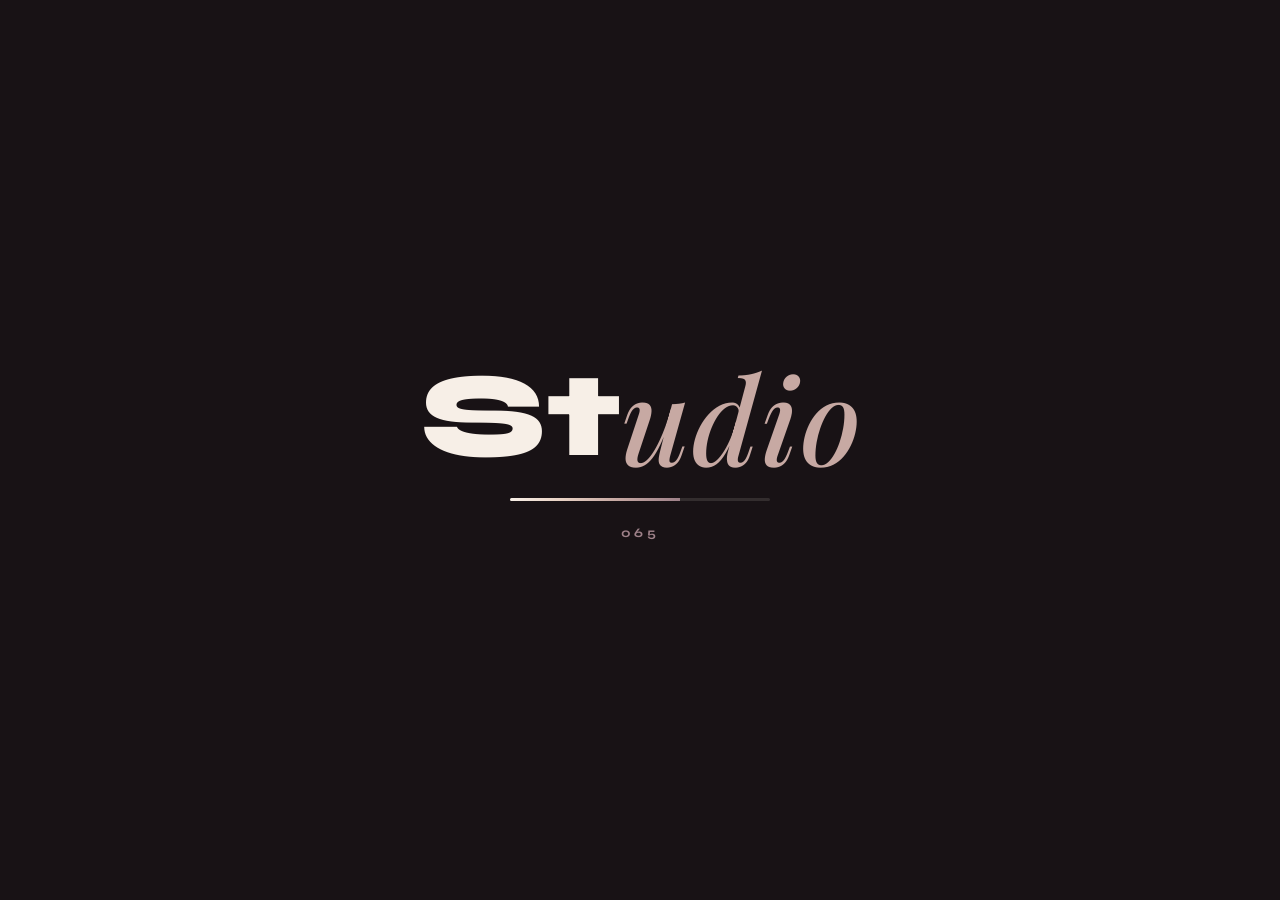
==== studio.html @ 47aa8e22 "Initial deploy via Zip2Git (19 files)" ====
<!doctype html>
<html lang="en">
<head>
<meta charset="utf-8">
<meta name="viewport" content="width=device-width, initial-scale=1, viewport-fit=cover">
<title>Studio — QR Generator</title>
<meta name="description" content="Design your QR code with full control: shapes, 60 colour combos, backgrounds, logos and labels. Export PNG or JPG up to 4K.">
<meta name="theme-color" content="#1F181C">
<link rel="icon" href="assets/favicon.svg" type="image/svg+xml">
<link rel="preconnect" href="https://fonts.googleapis.com">
<link rel="preconnect" href="https://fonts.gstatic.com" crossorigin>
<link href="https://fonts.googleapis.com/css2?family=Inter:wght@400;500;600;700&family=Playfair+Display:ital,wght@1,500;1,600&family=Syne:wght@700;800&display=swap" rel="stylesheet">
<link rel="stylesheet" href="css/style.css">
<link rel="stylesheet" href="css/studio.css">
<script>try{var s=sessionStorage;if(s.getItem('qro-t'))document.documentElement.classList.add('px-in');else if(s.getItem('qro-seen'))document.documentElement.classList.add('skip-loader');}catch(e){}</script>
</head>
<body data-page="studio">

<div class="loader" id="loader" aria-hidden="true"><div class="loader-in">
  <div class="loader-logo"><span style="--i:0">S</span><span style="--i:1">t</span><span class="serif" style="--i:2">u</span><span class="serif" style="--i:3">d</span><span class="serif" style="--i:4">i</span><span class="serif" style="--i:5">o</span></div>
  <div class="loader-bar"><i id="loader-bar"></i></div>
  <div class="loader-count" id="loader-count">000</div>
</div></div>

<div class="app">
  <!-- ================= top bar ================= -->
  <header class="topbar">
    <a class="brand" href="index.html" aria-label="Back to home">
      <span class="brand-mark" id="brandMark"></span><span class="brand-t">QR <span class="serif" style="font-weight:500;color:var(--dusty)">studio</span></span>
    </a>
    <div class="top-mid">
      <button class="ico-btn" id="btnUndo" aria-label="Undo" title="Undo (Ctrl+Z)" disabled><svg viewBox="0 0 24 24" fill="none" stroke="currentColor" stroke-width="2.2" stroke-linecap="round" stroke-linejoin="round"><path d="M9 14L4 9l5-5"/><path d="M4 9h10a6 6 0 0 1 0 12h-3"/></svg></button>
      <button class="ico-btn" id="btnRedo" aria-label="Redo" title="Redo (Ctrl+Y)" disabled><svg viewBox="0 0 24 24" fill="none" stroke="currentColor" stroke-width="2.2" stroke-linecap="round" stroke-linejoin="round"><path d="M15 14l5-5-5-5"/><path d="M20 9H10a6 6 0 0 0 0 12h3"/></svg></button>
    </div>
    <div class="top-actions">
      <a class="btn btn-ghost btn-sm hide-s" href="templates.html">Templates</a>
      <button class="btn btn-ghost btn-sm hide-s" id="btnRandom" title="Random style"><svg viewBox="0 0 24 24" fill="none" stroke="currentColor" stroke-width="2.2" stroke-linecap="round" stroke-linejoin="round"><path d="M12 3l1.8 4.7L18.5 9.5l-4.7 1.8L12 16l-1.8-4.7L5.5 9.5l4.7-1.8z"/><path d="M19 15l.8 2.2L22 18l-2.2.8L19 21l-.8-2.2L16 18l2.2-.8z"/></svg>Surprise me</button>
      <button class="btn btn-ghost btn-sm" id="btnReset">Reset</button>
      <button class="btn btn-primary btn-sm" id="btnDownload"><svg viewBox="0 0 24 24" fill="none" stroke="currentColor" stroke-width="2.4" stroke-linecap="round" stroke-linejoin="round"><path d="M12 4v11M7 11l5 5 5-5M5 20h14"/></svg>Download</button>
    </div>
  </header>

  <div class="workspace">
    <!-- ================= tool rail ================= -->
    <nav class="rail" id="rail" role="tablist" aria-label="Design tools"></nav>

    <!-- ================= panels ================= -->
    <aside class="panel" id="panel">

      <!-- CONTENT -->
      <section class="pane" data-pane="content" role="tabpanel">
        <h2 class="pane-title">Content <small>What should the QR open?</small></h2>
        <div class="chips" id="typeChips"></div>
        <div class="fields" id="fields"></div>
        <div class="enc" id="encoded" aria-live="polite"></div>
        <div class="group">
          <div class="g-title">Error correction <i class="tip" data-tip="Higher = scans even when damaged or covered by a logo. Logo forces High.">?</i></div>
          <div class="seg" id="eccSeg">
            <button data-set="ecc" data-val="L">Low<span>7%</span></button>
            <button data-set="ecc" data-val="M">Medium<span>15%</span></button>
            <button data-set="ecc" data-val="Q">Quartile<span>25%</span></button>
            <button data-set="ecc" data-val="H">High<span>30%</span></button>
          </div>
        </div>
      </section>

      <!-- SHAPES -->
      <section class="pane" data-pane="shapes" role="tabpanel" hidden>
        <h2 class="pane-title">Shapes <small>Body and corner eyes</small></h2>
        <div class="group"><div class="g-title">Body pattern</div><div class="grid-shapes" id="gBody"></div></div>
        <div class="group"><div class="g-title">Eye frame</div><div class="grid-shapes" id="gFrame"></div></div>
        <div class="group"><div class="g-title">Eye centre</div><div class="grid-shapes" id="gBall"></div></div>
        <p class="note">Heart, sparkle and circle/leaf eyes are the most decorative — always test-scan with your phone before printing.</p>
      </section>

      <!-- COLORS -->
      <section class="pane" data-pane="colors" role="tabpanel" hidden>
        <h2 class="pane-title">Colours <small>Foreground &amp; background</small></h2>
        <div class="group">
          <div class="g-title">Colour style</div>
          <div class="seg">
            <button data-set="fg.type" data-val="solid">Solid</button>
            <button data-set="fg.type" data-val="linear">Linear</button>
            <button data-set="fg.type" data-val="radial">Radial</button>
          </div>
        </div>
        <div class="row2">
          <div class="field"><label>Foreground</label><label class="color"><input type="color" data-bind="fg.c1" aria-label="Foreground colour"><span data-hex="fg.c1"></span></label></div>
          <div class="field" data-when="fg.type!=solid"><label>Gradient end</label><label class="color"><input type="color" data-bind="fg.c2" aria-label="Gradient end colour"><span data-hex="fg.c2"></span></label></div>
          <div class="field"><label>Background</label><label class="color"><input type="color" data-bind="bg" aria-label="Background colour"><span data-hex="bg"></span></label></div>
        </div>
        <div class="field" data-when="fg.type=linear"><label>Gradient angle <output data-out="fg.angle" data-fmt="deg"></output></label><input class="range" type="range" min="0" max="360" step="5" data-bind="fg.angle"></div>

        <div class="group">
          <div class="g-title">Eye colours <i class="tip" data-tip="Give the three corner eyes their own colour — optional.">?</i></div>
          <div class="row2">
            <div class="field"><label>Eye frame</label><label class="color"><input type="color" data-bind="eyeFrameColor" aria-label="Eye frame colour"><span data-hex="eyeFrameColor" data-empty="Same as QR"></span></label></div>
            <div class="field"><label>Eye centre</label><label class="color"><input type="color" data-bind="eyeBallColor" aria-label="Eye centre colour"><span data-hex="eyeBallColor" data-empty="Same as QR"></span></label></div>
          </div>
          <button class="link-btn" id="btnEyeReset">Reset eye colours</button>
        </div>

        <div class="contrast" id="contrast" role="status"></div>

        <div class="group">
          <div class="g-title">60 colour combos <small id="palCount"></small></div>
          <div class="pal-grid" id="palGrid"></div>
        </div>
      </section>

      <!-- BACKGROUND -->
      <section class="pane" data-pane="background" role="tabpanel" hidden>
        <h2 class="pane-title">Background <small>Layout, colour &amp; image</small></h2>
        <div class="group">
          <div class="g-title">Layout</div>
          <div class="layouts">
            <button data-set="bgMode" data-val="small"><i class="lo lo-small"><u></u></i>Small</button>
            <button data-set="bgMode" data-val="center"><i class="lo lo-center"><u></u></i>Centre</button>
            <button data-set="bgMode" data-val="full"><i class="lo lo-full"><u></u></i>Full</button>
            <button data-set="bgMode" data-val="none"><i class="lo lo-none"><u></u></i>Clear</button>
          </div>
          <p class="note" id="bgNote"></p>
        </div>
        <div class="row2">
          <div class="field" data-when="bgMode!=none"><label>QR card colour</label><label class="color"><input type="color" data-bind="bg" aria-label="Card colour"><span data-hex="bg"></span></label></div>
          <div class="field" data-when="bgMode=center|bgMode=small"><label>Outer colour</label><label class="color"><input type="color" data-bind="outer" aria-label="Outer colour"><span data-hex="outer"></span></label></div>
        </div>
        <div class="group" data-when="bgMode!=none">
          <div class="g-title">Background image</div>
          <div class="upload" id="bgUpload">
            <div class="thumb" id="bgThumb"></div>
            <div class="up-actions"><button class="btn btn-ghost btn-sm" id="btnBgPick">Upload from gallery</button><button class="link-btn" id="btnBgClear" hidden>Remove</button></div>
          </div>
          <input type="file" id="fileBg" accept="image/*" hidden>
        </div>
        <div class="field"><label>Quiet zone <output data-out="margin" data-fmt="mod"></output></label><input class="range" type="range" min="0" max="8" step="1" data-bind="margin"></div>
      </section>

      <!-- LOGO -->
      <section class="pane" data-pane="logo" role="tabpanel" hidden>
        <h2 class="pane-title">Logo &amp; icon <small>Put your brand in the centre</small></h2>
        <div class="group">
          <div class="g-title">Icons</div>
          <div class="icon-grid" id="iconGrid"></div>
        </div>
        <div class="group">
          <div class="g-title">Your own logo</div>
          <div class="upload">
            <div class="thumb" id="logoThumb"></div>
            <div class="up-actions"><button class="btn btn-ghost btn-sm" id="btnLogoPick">Upload from gallery</button><button class="link-btn" id="btnLogoClear" hidden>Remove logo</button></div>
          </div>
          <input type="file" id="fileLogo" accept="image/*" hidden>
        </div>
        <div class="field" data-when="hasLogo"><label>Logo size <output data-out="logoSize" data-fmt="pct"></output></label><input class="range" type="range" min="10" max="30" step="1" data-bind="logoSize" data-scale="100"></div>
        <div class="group" data-when="logoKind=upload">
          <div class="g-title">Logo badge</div>
          <div class="seg">
            <button data-set="logoShape" data-val="circle">Circle</button>
            <button data-set="logoShape" data-val="rounded">Rounded</button>
            <button data-set="logoShape" data-val="square">Square</button>
            <button data-set="logoShape" data-val="none">None</button>
          </div>
          <div class="field" data-when="logoShape!=none" style="margin-top:14px"><label>Badge colour</label><label class="color"><input type="color" data-bind="logoColor" aria-label="Badge colour"><span data-hex="logoColor"></span></label></div>
        </div>
        <p class="note" data-when="hasLogo">Error correction switches to <b>High</b> automatically so your QR still scans.</p>
      </section>

      <!-- FRAME -->
      <section class="pane" data-pane="frame" role="tabpanel" hidden>
        <h2 class="pane-title">Label <small>Call-to-action bar</small></h2>
        <div class="switch-row"><span>Show label bar</span><button class="switch" role="switch" data-toggle="frameOn" aria-label="Show label bar"><i></i></button></div>
        <div data-when="frameOn">
          <div class="field"><label for="frameText">Text</label><input id="frameText" class="input" type="text" maxlength="28" data-bind="frameText" placeholder="SCAN ME"></div>
          <div class="chips small" id="frameChips"></div>
          <div class="row2">
            <div class="field"><label>Bar colour</label><label class="color"><input type="color" data-bind="frameColor" aria-label="Bar colour"><span data-hex="frameColor"></span></label></div>
            <div class="field"><label>Text colour</label><label class="color"><input type="color" data-bind="frameTextColor" aria-label="Text colour"><span data-hex="frameTextColor"></span></label></div>
          </div>
        </div>
      </section>

      <!-- EXPORT -->
      <section class="pane" data-pane="export" role="tabpanel" hidden>
        <h2 class="pane-title">Export <small>Real, sharp, print-ready</small></h2>
        <div class="group">
          <div class="g-title">Format</div>
          <div class="seg">
            <button data-set="exportFmt" data-val="png">PNG<span>transparent ok</span></button>
            <button data-set="exportFmt" data-val="jpg">JPG<span>smaller file</span></button>
          </div>
        </div>
        <div class="group">
          <div class="g-title">Size <small id="sizeInfo"></small></div>
          <div class="seg wrap">
            <button data-set="exportSize" data-val="512" data-num>512</button>
            <button data-set="exportSize" data-val="1024" data-num>1024</button>
            <button data-set="exportSize" data-val="2048" data-num>2048</button>
            <button data-set="exportSize" data-val="3072" data-num>3072</button>
            <button data-set="exportSize" data-val="4096" data-num>4096</button>
          </div>
        </div>
        <div class="field" data-when="exportFmt=jpg"><label>JPG quality <output data-out="quality" data-fmt="pct"></output></label><input class="range" type="range" min="60" max="100" step="1" data-bind="quality" data-scale="100"></div>
        <div class="field"><label for="fname">File name</label><input id="fname" class="input" type="text" maxlength="48" data-bind="filename" placeholder="qr-code"></div>
        <button class="btn btn-primary big" id="btnDownload2"><svg viewBox="0 0 24 24" fill="none" stroke="currentColor" stroke-width="2.4" stroke-linecap="round" stroke-linejoin="round"><path d="M12 4v11M7 11l5 5 5-5M5 20h14"/></svg><span id="dlLabel">Download PNG</span></button>
        <button class="btn btn-ghost big" id="btnCopy" style="margin-top:10px">Copy image</button>
      </section>
    </aside>

    <!-- ================= canvas stage ================= -->
    <main class="stage-wrap" id="stageWrap">
      <div class="stage-area" id="stageArea">
        <div class="checker" id="checker"><canvas id="preview" aria-label="QR code preview" role="img"></canvas></div>
        <div class="sample-badge" id="sampleBadge" hidden>Sample preview — add your content</div>
      </div>
      <div class="statusbar">
        <span class="stat" id="statInfo">—</span>
        <span class="stat badge" id="statScan">—</span>
      </div>
    </main>
  </div>
</div>

<script src="js/qr-core.js"></script>
<script src="js/qr-render.js"></script>
<script src="js/data.js"></script>
<script src="js/qr-kit.js"></script>
<script src="js/ui.js"></script>
<script src="js/studio.js"></script>
</body>
</html>
---- css/style.css ----
/* ==========================================================================
   QR Generator — shared design system
   Palette from reference: #3E3239 · #6B5560 · #9E8189 · #C7A9A3 · #E8D2C4 · #F7EFE7
   ========================================================================== */
:root {
  --ink: #181215;
  --bg: #1F181C;
  --bg-2: #261E23;
  --panel: #2C2328;
  --plum: #3E3239;
  --mauve: #6B5560;
  --rose: #9E8189;
  --dusty: #C7A9A3;
  --sand: #E8D2C4;
  --cream: #F7EFE7;
  --line: rgba(247, 239, 231, .10);
  --line-2: rgba(247, 239, 231, .18);
  --text: #F7EFE7;
  --muted: rgba(247, 239, 231, .62);
  --grad: linear-gradient(120deg, #F7EFE7 0%, #E8D2C4 30%, #C7A9A3 62%, #9E8189 100%);
  --grad-soft: linear-gradient(135deg, rgba(232, 210, 196, .16), rgba(158, 129, 137, .10));
  --ease: cubic-bezier(.22, 1, .36, 1);
  --ease-io: cubic-bezier(.76, 0, .24, 1);
  --radius: 22px;
  --font-display: "Syne", "Plus Jakarta Sans", "Segoe UI", system-ui, sans-serif;
  --font-serif: "Playfair Display", "Georgia", serif;
  --font-body: "Inter", system-ui, -apple-system, "Segoe UI", Roboto, sans-serif;
}

*, *::before, *::after { box-sizing: border-box; }
html { scroll-behavior: smooth; -webkit-text-size-adjust: 100%; }
body {
  margin: 0; background: var(--bg); color: var(--text);
  font-family: var(--font-body); font-size: 16px; line-height: 1.6;
  -webkit-font-smoothing: antialiased; overflow-x: hidden;
}
img, canvas, svg { display: block; max-width: 100%; }
a { color: inherit; text-decoration: none; }
button { font: inherit; color: inherit; cursor: pointer; border: 0; background: none; }
input, select, textarea { font: inherit; color: inherit; }
::selection { background: var(--dusty); color: var(--ink); }
:focus-visible { outline: 2px solid var(--sand); outline-offset: 3px; border-radius: 8px; }
.sr-only { position: absolute; width: 1px; height: 1px; overflow: hidden; clip: rect(0 0 0 0); white-space: nowrap; }

/* scrollbar */
* { scrollbar-width: thin; scrollbar-color: var(--mauve) transparent; }
::-webkit-scrollbar { width: 8px; height: 8px; }
::-webkit-scrollbar-thumb { background: var(--mauve); border-radius: 8px; }

/* ----- ambient background ----- */
.ambient { position: fixed; inset: 0; z-index: -1; overflow: hidden; pointer-events: none; }
.ambient::before, .ambient::after {
  content: ""; position: absolute; width: 60vmax; height: 60vmax; border-radius: 50%;
  filter: blur(90px); opacity: .5;
}
.ambient::before { background: radial-gradient(circle, rgba(158, 129, 137, .55), transparent 65%); top: -22vmax; left: -12vmax; animation: drift 18s ease-in-out infinite alternate; }
.ambient::after { background: radial-gradient(circle, rgba(232, 210, 196, .28), transparent 65%); bottom: -26vmax; right: -14vmax; animation: drift 22s ease-in-out infinite alternate-reverse; }
@keyframes drift { to { transform: translate3d(8vmax, 6vmax, 0) scale(1.15); } }
.grain {
  position: fixed; inset: 0; z-index: 0; pointer-events: none; opacity: .06; mix-blend-mode: overlay;
  background-image: url("data:image/svg+xml;utf8,<svg xmlns='http://www.w3.org/2000/svg' width='160' height='160'><filter id='n'><feTurbulence type='fractalNoise' baseFrequency='.9' numOctaves='2' stitchTiles='stitch'/></filter><rect width='100%' height='100%' filter='url(%23n)'/></svg>");
}
.cursor-glow {
  position: fixed; left: 0; top: 0; width: 420px; height: 420px; margin: -210px 0 0 -210px; z-index: 0; pointer-events: none;
  background: radial-gradient(circle, rgba(232, 210, 196, .13), transparent 62%); transition: opacity .4s; opacity: 0;
  will-change: transform;
}
@media (pointer: coarse) { .cursor-glow { display: none; } }

/* ----- typography ----- */
.display { font-family: var(--font-display); font-weight: 800; letter-spacing: -.035em; line-height: .98; }
.serif { font-family: var(--font-serif); font-style: italic; font-weight: 500; letter-spacing: -.01em; }
.grad-text { background: var(--grad); -webkit-background-clip: text; background-clip: text; color: transparent; }
.eyebrow {
  display: inline-flex; align-items: center; gap: 10px; font-size: 12px; font-weight: 700; letter-spacing: .18em;
  text-transform: uppercase; color: var(--dusty);
}
.eyebrow::before { content: ""; width: 26px; height: 1px; background: var(--dusty); }
.container { width: min(1240px, 100% - 48px); margin-inline: auto; }
.section { padding: clamp(72px, 10vw, 140px) 0; position: relative; z-index: 1; }
.h2 { font-family: var(--font-display); font-weight: 800; font-size: clamp(34px, 5.4vw, 68px); letter-spacing: -.035em; line-height: 1.02; margin: 18px 0 0; }
.lead { color: var(--muted); font-size: clamp(16px, 1.6vw, 19px); max-width: 56ch; }

/* ----- buttons ----- */
.btn {
  --h: 52px; display: inline-flex; align-items: center; justify-content: center; gap: 10px; height: var(--h); padding: 0 26px;
  border-radius: 999px; font-weight: 700; font-size: 15px; letter-spacing: .01em; position: relative; overflow: hidden; isolation: isolate;
  transition: transform .4s var(--ease), box-shadow .4s var(--ease), background .3s, color .3s; white-space: nowrap;
}
.btn svg { width: 18px; height: 18px; flex: none; transition: transform .4s var(--ease); }
.btn:hover svg.arrow { transform: translateX(4px); }
.btn-primary { background: var(--cream); color: var(--plum); box-shadow: 0 10px 30px -10px rgba(232, 210, 196, .55); }
.btn-primary::before {
  content: ""; position: absolute; inset: 0; z-index: -1; background: var(--grad); background-size: 200% 100%;
  opacity: 0; transition: opacity .35s; animation: sheen 4s linear infinite;
}
.btn-primary:hover::before { opacity: 1; }
.btn-primary:hover { transform: translateY(-2px); box-shadow: 0 16px 40px -10px rgba(232, 210, 196, .7); }
.btn-primary:active { transform: translateY(0) scale(.98); }
@keyframes sheen { to { background-position: -200% 0; } }
.btn-ghost { background: rgba(247, 239, 231, .06); border: 1px solid var(--line-2); backdrop-filter: blur(10px); }
.btn-ghost:hover { background: rgba(247, 239, 231, .12); transform: translateY(-2px); }
.btn-sm { --h: 42px; padding: 0 18px; font-size: 14px; }
.btn[disabled] { opacity: .5; pointer-events: none; }

/* ----- nav ----- */
.nav { position: fixed; top: 0; left: 0; right: 0; z-index: 60; padding: 14px 0; transition: transform .5s var(--ease), background .4s, backdrop-filter .4s; }
.nav.scrolled { background: rgba(31, 24, 28, .72); backdrop-filter: blur(18px) saturate(1.4); -webkit-backdrop-filter: blur(18px) saturate(1.4); border-bottom: 1px solid var(--line); }
.nav.hide { transform: translateY(-100%); }
.nav-in { display: flex; align-items: center; justify-content: space-between; gap: 20px; }
.brand { display: inline-flex; align-items: center; gap: 12px; font-family: var(--font-display); font-weight: 800; font-size: 20px; letter-spacing: -.02em; }
.brand-mark {
  width: 38px; height: 38px; border-radius: 12px; background: var(--grad); display: grid; place-items: center; color: var(--plum);
  box-shadow: 0 8px 24px -8px rgba(232, 210, 196, .6); transition: transform .6s var(--ease);
}
.brand:hover .brand-mark { transform: rotate(-12deg) scale(1.08); }
.brand-mark svg { width: 22px; height: 22px; }
.nav-links { display: flex; align-items: center; gap: 4px; padding: 5px; border-radius: 999px; background: rgba(247, 239, 231, .06); border: 1px solid var(--line); }
.nav-links a { padding: 9px 18px; border-radius: 999px; font-size: 14px; font-weight: 600; color: var(--muted); transition: color .3s, background .3s; }
.nav-links a:hover { color: var(--text); }
.nav-links a[aria-current="page"] { background: var(--cream); color: var(--plum); }
.nav-cta { display: flex; align-items: center; gap: 10px; }
.burger { display: none; width: 44px; height: 44px; border-radius: 50%; background: rgba(247, 239, 231, .08); border: 1px solid var(--line-2); place-items: center; }
.burger span, .burger span::before { display: block; width: 18px; height: 2px; background: var(--cream); border-radius: 2px; position: relative; transition: transform .4s var(--ease); }
.burger span::before { content: ""; position: absolute; top: 6px; }
.burger[aria-expanded="true"] span { transform: translateY(3px) rotate(45deg); }
.burger[aria-expanded="true"] span::before { transform: translateY(-6px) rotate(-90deg); top: 6px; }
.mobile-menu {
  position: fixed; inset: 0; z-index: 55; background: rgba(24, 18, 21, .96); backdrop-filter: blur(20px); display: flex; flex-direction: column;
  justify-content: center; gap: 6px; padding: 100px 28px 40px; clip-path: circle(0 at calc(100% - 46px) 40px); transition: clip-path .7s var(--ease-io);
  pointer-events: none;
}
.mobile-menu.open { clip-path: circle(150% at calc(100% - 46px) 40px); pointer-events: auto; }
.mobile-menu a { font-family: var(--font-display); font-weight: 800; font-size: clamp(38px, 11vw, 64px); letter-spacing: -.03em; line-height: 1.15; opacity: 0; transform: translateY(24px); transition: opacity .5s, transform .6s var(--ease); }
.mobile-menu.open a { opacity: 1; transform: none; }
.mobile-menu.open a:nth-child(2) { transition-delay: .08s; } .mobile-menu.open a:nth-child(3) { transition-delay: .16s; } .mobile-menu.open a:nth-child(4) { transition-delay: .24s; }
.mobile-menu a[aria-current="page"] { color: var(--dusty); font-family: var(--font-serif); font-style: italic; font-weight: 500; }
@media (max-width: 880px) {
  .nav-links, .nav-cta .btn { display: none; }
  .burger { display: grid; }
}

/* ----- scroll reveal ----- */
[data-reveal] { opacity: 0; transform: translateY(36px); transition: opacity 1s var(--ease), transform 1.1s var(--ease); transition-delay: var(--d, 0s); }
[data-reveal].in { opacity: 1; transform: none; }
[data-reveal="left"] { transform: translateX(-40px); }
[data-reveal="scale"] { transform: scale(.92); }
.split .w { display: inline-block; overflow: hidden; vertical-align: top; padding: .08em .02em .12em; margin: -.08em -.02em -.12em; }
.split .w > span { display: inline-block; transform: translateY(115%) rotate(4deg); transition: transform 1.1s var(--ease); transition-delay: calc(var(--i) * 55ms + var(--base, 0ms)); }
.split.in .w > span { transform: none; }

/* ----- marquee ----- */
.marquee { overflow: hidden; border-block: 1px solid var(--line); background: rgba(247, 239, 231, .03); padding: 22px 0; position: relative; z-index: 1; }
.marquee-track { display: flex; width: max-content; animation: marq 38s linear infinite; }
.marquee:hover .marquee-track { animation-play-state: paused; }
.marquee-track span { font-family: var(--font-display); font-weight: 800; font-size: clamp(22px, 3.2vw, 40px); letter-spacing: -.02em; padding: 0 28px; white-space: nowrap; display: inline-flex; align-items: center; gap: 56px; text-transform: uppercase; }
.marquee-track span i { font-style: normal; color: var(--dusty); font-size: .6em; }
.marquee-track span.o { color: transparent; -webkit-text-stroke: 1.2px var(--rose); }
@keyframes marq { to { transform: translateX(-50%); } }

/* ----- loader + pixel transition ----- */
.loader {
  position: fixed; inset: 0; z-index: 9999; background: var(--ink); display: grid; place-items: center; overflow: hidden;
}
.loader-in { display: flex; flex-direction: column; align-items: center; gap: 22px; }
.loader-logo { display: flex; gap: 4px; font-family: var(--font-display); font-weight: 800; font-size: clamp(54px, 12vw, 120px); letter-spacing: -.04em; line-height: 1; }
.loader-logo span { display: inline-block; opacity: 0; transform: translateY(60%) scale(.8); animation: lg .9s var(--ease) forwards; animation-delay: calc(var(--i) * 70ms + .1s); }
.loader-logo .serif { color: var(--dusty); }
@keyframes lg { to { opacity: 1; transform: none; } }
.loader-bar { width: min(260px, 60vw); height: 3px; background: rgba(247, 239, 231, .12); border-radius: 3px; overflow: hidden; }
.loader-bar i { display: block; height: 100%; width: 0; background: var(--grad); transition: width .2s linear; }
.loader-count { font-family: var(--font-display); font-weight: 700; font-size: 13px; letter-spacing: .24em; color: var(--rose); }
.loader.done .loader-in { opacity: 0; transform: scale(.96); transition: .5s var(--ease); }
.loader.done { background: transparent; pointer-events: none; }

#px { position: fixed; inset: 0; z-index: 9998; display: grid; pointer-events: none; }
#px.on { pointer-events: all; }
#px i { background: var(--c, var(--plum)); transform: scale(0); transition: transform .45s var(--ease-io); transition-delay: var(--dl, 0ms); }
#px.cover i { transform: scale(1.02); }
#px.nt i { transition: none; }
.skip-loader .loader, .px-in .loader { display: none; }
html.px-in::before { content: ""; position: fixed; inset: 0; z-index: 9997; background: var(--plum); }
html.px-in body { overflow: hidden; }

/* ----- footer ----- */
.footer { border-top: 1px solid var(--line); padding: 64px 0 34px; position: relative; z-index: 1; background: linear-gradient(to bottom, transparent, rgba(0, 0, 0, .25)); }
.footer-grid { display: grid; grid-template-columns: 1.4fr 1fr 1fr; gap: 40px; }
.footer h4 { margin: 0 0 14px; font-size: 12px; letter-spacing: .18em; text-transform: uppercase; color: var(--rose); }
.footer ul { list-style: none; margin: 0; padding: 0; display: grid; gap: 8px; }
.footer ul a { color: var(--muted); transition: color .3s, padding .3s; }
.footer ul a:hover { color: var(--cream); padding-left: 6px; }
.footer-big { font-family: var(--font-display); font-weight: 800; font-size: clamp(54px, 15vw, 210px); letter-spacing: -.05em; line-height: .85; margin: 60px 0 10px; color: transparent; -webkit-text-stroke: 1px rgba(199, 169, 163, .35); text-align: center; user-select: none; }
.footer-bot { display: flex; justify-content: space-between; flex-wrap: wrap; gap: 12px; color: var(--muted); font-size: 13px; border-top: 1px solid var(--line); padding-top: 22px; }
@media (max-width: 760px) { .footer-grid { grid-template-columns: 1fr 1fr; } .footer-grid > :first-child { grid-column: 1 / -1; } }

/* ----- toast ----- */
.toast {
  position: fixed; left: 50%; bottom: 28px; z-index: 9000; transform: translate(-50%, 30px); opacity: 0; pointer-events: none;
  background: var(--cream); color: var(--plum); font-weight: 700; font-size: 14px; padding: 12px 22px; border-radius: 999px;
  box-shadow: 0 20px 50px -12px rgba(0, 0, 0, .6); transition: .5s var(--ease); max-width: calc(100% - 32px); text-align: center;
}
.toast.show { transform: translate(-50%, 0); opacity: 1; }

@media (prefers-reduced-motion: reduce) {
  *, *::before, *::after { animation-duration: .001ms !important; animation-iteration-count: 1 !important; transition-duration: .001ms !important; scroll-behavior: auto !important; }
  [data-reveal], .split .w > span { opacity: 1; transform: none; }
}
---- css/studio.css ----
/* ===== Studio ===== */
html, body { height: 100%; }
body { overflow: hidden; }
.app { height: 100dvh; display: flex; flex-direction: column; position: relative; z-index: 1; }

/* top bar */
.topbar { height: 66px; flex: none; display: flex; align-items: center; justify-content: space-between; gap: 14px; padding: 0 18px; border-bottom: 1px solid var(--line); background: rgba(31, 24, 28, .8); backdrop-filter: blur(16px); -webkit-backdrop-filter: blur(16px); z-index: 5; }
.topbar .brand-mark { width: 36px; height: 36px; }
.brand-t { font-size: 18px; }
.top-mid { display: flex; gap: 6px; }
.top-actions { display: flex; gap: 8px; align-items: center; }
.top-actions .btn svg { width: 16px; height: 16px; }
.ico-btn { width: 40px; height: 40px; border-radius: 12px; display: grid; place-items: center; color: var(--cream); transition: background .25s, opacity .25s, transform .3s var(--ease); }
.ico-btn svg { width: 20px; height: 20px; }
.ico-btn:hover:not(:disabled) { background: rgba(247, 239, 231, .1); transform: translateY(-1px); }
.ico-btn:disabled { opacity: .3; cursor: default; }

/* workspace layout */
.workspace { flex: 1; min-height: 0; display: grid; grid-template-columns: 82px 392px 1fr; grid-template-areas: "rail panel stage"; }
.rail { grid-area: rail; display: flex; flex-direction: column; gap: 6px; padding: 14px 10px; border-right: 1px solid var(--line); overflow-y: auto; background: rgba(0, 0, 0, .12); }
.rail button { display: flex; flex-direction: column; align-items: center; gap: 6px; padding: 11px 4px 9px; border-radius: 16px; font-size: 11px; font-weight: 700; color: var(--muted); letter-spacing: .02em; transition: background .3s, color .3s, transform .35s var(--ease); position: relative; }
.rail button svg { width: 22px; height: 22px; }
.rail button:hover { color: var(--cream); background: rgba(247, 239, 231, .06); }
.rail button[aria-selected="true"] { background: var(--cream); color: var(--plum); box-shadow: 0 10px 24px -12px rgba(232, 210, 196, .7); }
.panel { grid-area: panel; overflow-y: auto; overscroll-behavior: contain; border-right: 1px solid var(--line); background: var(--bg-2); padding: 22px 22px 60px; }
.pane { animation: paneIn .5s var(--ease); }
.pane[hidden] { display: none; }
@keyframes paneIn { from { opacity: 0; transform: translateX(-14px); } }
.pane-title { margin: 0 0 20px; font-family: var(--font-display); font-weight: 800; font-size: 26px; letter-spacing: -.03em; line-height: 1.1; }
.pane-title small { display: block; margin-top: 6px; font-family: var(--font-body); font-weight: 500; font-size: 13px; letter-spacing: 0; color: var(--muted); }

/* controls */
.group { margin: 0 0 22px; }
.g-title { display: flex; align-items: center; gap: 8px; margin-bottom: 10px; font-size: 12px; font-weight: 700; letter-spacing: .12em; text-transform: uppercase; color: var(--rose); }
.g-title small { margin-left: auto; text-transform: none; letter-spacing: 0; font-weight: 500; color: var(--muted); }
.field { margin-bottom: 16px; }
.field > label { display: flex; justify-content: space-between; margin-bottom: 8px; font-size: 13px; font-weight: 600; color: var(--sand); }
.field output { color: var(--muted); font-weight: 500; font-variant-numeric: tabular-nums; }
.row2 { display: grid; grid-template-columns: 1fr 1fr; gap: 12px; }
.row2 .field { margin-bottom: 14px; }
.input { width: 100%; height: 48px; padding: 0 16px; border-radius: 14px; background: rgba(247, 239, 231, .06); border: 1px solid var(--line-2); outline: 0; font-size: 15px; transition: border-color .25s, background .25s, box-shadow .25s; }
textarea.input { height: 120px; padding: 14px 16px; resize: vertical; line-height: 1.5; }
select.input { appearance: none; background-image: url("data:image/svg+xml;utf8,<svg xmlns='http://www.w3.org/2000/svg' width='14' height='14' viewBox='0 0 24 24' fill='none' stroke='%23C7A9A3' stroke-width='3' stroke-linecap='round' stroke-linejoin='round'><path d='M6 9l6 6 6-6'/></svg>"); background-repeat: no-repeat; background-position: right 16px center; }
select.input option { background: var(--panel); }
.input:focus { border-color: var(--dusty); background: rgba(247, 239, 231, .09); box-shadow: 0 0 0 4px rgba(199, 169, 163, .14); }
.input::placeholder { color: rgba(247, 239, 231, .34); }
.color { display: flex; align-items: center; gap: 10px; height: 48px; padding: 0 12px 0 8px; border-radius: 14px; background: rgba(247, 239, 231, .06); border: 1px solid var(--line-2); cursor: pointer; transition: border-color .25s, background .25s; }
.color:hover { border-color: var(--dusty); }
.color input { appearance: none; -webkit-appearance: none; width: 32px; height: 32px; border: 0; padding: 0; border-radius: 50%; cursor: pointer; background: none; flex: none; box-shadow: 0 0 0 2px rgba(247, 239, 231, .55); overflow: hidden; }
.color input::-webkit-color-swatch-wrapper { padding: 0; } .color input::-webkit-color-swatch { border: 0; border-radius: 50%; } .color input::-moz-color-swatch { border: 0; border-radius: 50%; }
.color span { font-size: 13px; font-weight: 600; font-family: ui-monospace, SFMono-Regular, Menlo, monospace; color: var(--muted); text-transform: uppercase; overflow: hidden; text-overflow: ellipsis; white-space: nowrap; }
.range { -webkit-appearance: none; appearance: none; width: 100%; height: 28px; background: transparent; cursor: pointer; --p: 50%; }
.range::-webkit-slider-runnable-track { height: 6px; border-radius: 6px; background: linear-gradient(90deg, var(--dusty) var(--p), rgba(247, 239, 231, .14) var(--p)); }
.range::-moz-range-track { height: 6px; border-radius: 6px; background: rgba(247, 239, 231, .14); }
.range::-moz-range-progress { height: 6px; border-radius: 6px; background: var(--dusty); }
.range::-webkit-slider-thumb { -webkit-appearance: none; width: 22px; height: 22px; border-radius: 50%; background: var(--cream); margin-top: -8px; box-shadow: 0 4px 12px rgba(0, 0, 0, .5); transition: transform .25s var(--ease); }
.range::-moz-range-thumb { width: 22px; height: 22px; border: 0; border-radius: 50%; background: var(--cream); box-shadow: 0 4px 12px rgba(0, 0, 0, .5); }
.range:active::-webkit-slider-thumb { transform: scale(1.2); }

.seg { display: grid; grid-auto-flow: column; grid-auto-columns: 1fr; gap: 4px; padding: 4px; border-radius: 16px; background: rgba(0, 0, 0, .25); border: 1px solid var(--line); }
.seg.wrap { grid-auto-flow: row; grid-template-columns: repeat(5, 1fr); }
.seg button { padding: 10px 6px; border-radius: 12px; font-size: 13px; font-weight: 700; color: var(--muted); display: grid; gap: 1px; justify-items: center; line-height: 1.2; transition: background .3s, color .3s; }
.seg button span { font-size: 10px; font-weight: 500; opacity: .75; }
.seg button:hover { color: var(--cream); }
.seg button.on { background: var(--cream); color: var(--plum); }

.chips { display: flex; flex-wrap: wrap; gap: 8px; margin-bottom: 18px; }
.chips button { padding: 9px 14px; border-radius: 999px; font-size: 13px; font-weight: 600; border: 1px solid var(--line-2); color: var(--muted); background: rgba(247, 239, 231, .04); transition: all .3s var(--ease); }
.chips button:hover { color: var(--cream); border-color: var(--dusty); transform: translateY(-1px); }
.chips button.on { background: var(--cream); color: var(--plum); border-color: var(--cream); }
.chips.small button { padding: 6px 11px; font-size: 12px; }
.enc { font-family: ui-monospace, SFMono-Regular, Menlo, monospace; font-size: 11.5px; color: var(--muted); background: rgba(0, 0, 0, .25); border: 1px dashed var(--line-2); border-radius: 12px; padding: 10px 12px; margin: 4px 0 22px; word-break: break-all; max-height: 86px; overflow: auto; }
.enc b { color: var(--sand); font-weight: 600; display: block; margin-bottom: 3px; font-family: var(--font-body); font-size: 10px; letter-spacing: .12em; text-transform: uppercase; }
.note { font-size: 12.5px; color: var(--muted); margin: 6px 0 0; line-height: 1.5; }
.note b { color: var(--sand); }
.link-btn { font-size: 13px; font-weight: 600; color: var(--dusty); border-bottom: 1px solid rgba(199, 169, 163, .35); padding: 2px 0; margin-top: 2px; }
.link-btn:hover { color: var(--cream); border-color: var(--cream); }
.tip { width: 17px; height: 17px; border-radius: 50%; display: inline-grid; place-items: center; font-style: normal; font-size: 10px; font-weight: 800; background: rgba(247, 239, 231, .12); color: var(--sand); cursor: help; position: relative; text-transform: none; letter-spacing: 0; }
.tip:hover::after { content: attr(data-tip); position: absolute; left: 0; top: 24px; width: 230px; padding: 10px 12px; border-radius: 12px; background: var(--cream); color: var(--plum); font-weight: 600; font-size: 12px; line-height: 1.45; z-index: 20; box-shadow: 0 16px 40px -10px #000a; }

.grid-shapes { display: grid; grid-template-columns: repeat(4, minmax(0, 1fr)); gap: 8px; }
.grid-shapes button { min-width: 0; }
.grid-shapes button { aspect-ratio: 1; border-radius: 16px; background: rgba(247, 239, 231, .05); border: 1.5px solid transparent; display: grid; place-items: center; padding: 8px; position: relative; transition: transform .35s var(--ease), background .3s, border-color .3s; }
.grid-shapes button canvas { width: 100%; height: 100%; }
.grid-shapes button:hover { background: rgba(247, 239, 231, .1); transform: translateY(-3px); }
.grid-shapes button.on { border-color: var(--sand); background: rgba(232, 210, 196, .14); }
.grid-shapes button .lbl { position: absolute; bottom: 3px; left: 0; right: 0; font-size: 9.5px; font-weight: 700; letter-spacing: .02em; color: var(--muted); text-align: center; }
.grid-shapes button.on .lbl { color: var(--sand); }
.grid-shapes button canvas { margin-bottom: 8px; }

.pal-grid { display: grid; grid-template-columns: repeat(6, minmax(0, 1fr)); gap: 8px; }
.pal-grid button { aspect-ratio: 1; border-radius: 14px; position: relative; border: 2px solid transparent; padding: 0; overflow: hidden; transition: transform .35s var(--ease), border-color .25s; box-shadow: inset 0 0 0 1px rgba(255, 255, 255, .12); }
.pal-grid button:hover { transform: scale(1.12); z-index: 2; }
.pal-grid button.on { border-color: var(--cream); transform: scale(1.06); }
.pal-grid button i { position: absolute; left: 22%; top: 22%; right: 22%; bottom: 22%; border-radius: 6px; }
.contrast { display: flex; align-items: center; gap: 10px; padding: 12px 14px; border-radius: 14px; font-size: 13px; font-weight: 600; margin-bottom: 22px; background: rgba(0, 0, 0, .25); border: 1px solid var(--line); }
.contrast i { width: 10px; height: 10px; border-radius: 50%; flex: none; }
.good i { background: #7CE3A1; box-shadow: 0 0 0 4px rgba(124, 227, 161, .2); } .warn i { background: #F6C667; box-shadow: 0 0 0 4px rgba(246, 198, 103, .2); } .bad i { background: #FF7A8A; box-shadow: 0 0 0 4px rgba(255, 122, 138, .2); } .neutral i { background: var(--rose); }

.layouts { display: grid; grid-template-columns: repeat(4, 1fr); gap: 8px; }
.layouts button { display: grid; gap: 8px; justify-items: center; padding: 10px 4px; border-radius: 16px; font-size: 12px; font-weight: 700; color: var(--muted); background: rgba(247, 239, 231, .05); border: 1.5px solid transparent; transition: all .3s var(--ease); }
.layouts button:hover { background: rgba(247, 239, 231, .1); transform: translateY(-2px); }
.layouts button.on { border-color: var(--sand); color: var(--cream); background: rgba(232, 210, 196, .14); }
.lo { width: 100%; max-width: 62px; aspect-ratio: 1; border-radius: 8px; background: var(--dusty); display: grid; place-items: center; }
.lo u { display: block; background: repeating-conic-gradient(var(--plum) 0 25%, var(--cream) 0 50%) 0 0 / 6px 6px; border-radius: 2px; }
.lo-small u { width: 74%; height: 74%; outline: 3px solid var(--cream); }
.lo-center u { width: 52%; height: 52%; outline: 8px solid var(--cream); border-radius: 2px; }
.lo-full { background: var(--cream); } .lo-full u { width: 80%; height: 80%; }
.lo-none { background: repeating-conic-gradient(rgba(247, 239, 231, .16) 0 25%, transparent 0 50%) 0 0 / 10px 10px; border: 1px dashed var(--line-2); } .lo-none u { width: 66%; height: 66%; }

.upload { display: flex; gap: 14px; align-items: center; padding: 12px; border-radius: 18px; background: rgba(247, 239, 231, .04); border: 1px dashed var(--line-2); }
.upload .thumb { width: 64px; height: 64px; border-radius: 14px; background: repeating-conic-gradient(rgba(247, 239, 231, .1) 0 25%, transparent 0 50%) 0 0 / 12px 12px; flex: none; background-size: 12px 12px; display: grid; place-items: center; overflow: hidden; color: var(--rose); }
.upload .thumb img { width: 100%; height: 100%; object-fit: cover; }
.upload .thumb svg { width: 26px; height: 26px; }
.up-actions { display: grid; gap: 8px; justify-items: start; }
.icon-grid { display: grid; grid-template-columns: repeat(5, minmax(0, 1fr)); gap: 8px; }
.icon-grid button { aspect-ratio: 1; border-radius: 16px; display: grid; place-items: center; background: rgba(247, 239, 231, .05); border: 1.5px solid transparent; transition: all .35s var(--ease); padding: 7px; }
.icon-grid button img { width: 100%; height: 100%; border-radius: 50%; }
.icon-grid button:hover { transform: translateY(-3px) scale(1.04); background: rgba(247, 239, 231, .1); }
.icon-grid button.on { border-color: var(--sand); background: rgba(232, 210, 196, .14); }
.icon-grid button.none { font-size: 11px; font-weight: 700; color: var(--muted); }
.switch-row { display: flex; align-items: center; justify-content: space-between; padding: 14px 16px; border-radius: 16px; background: rgba(247, 239, 231, .05); border: 1px solid var(--line); margin-bottom: 20px; font-weight: 600; font-size: 14px; }
.switch { width: 52px; height: 30px; border-radius: 999px; background: rgba(247, 239, 231, .18); position: relative; transition: background .3s; flex: none; }
.switch i { position: absolute; top: 3px; left: 3px; width: 24px; height: 24px; border-radius: 50%; background: var(--cream); transition: transform .4s var(--ease); box-shadow: 0 3px 8px #0006; }
.switch.on { background: var(--dusty); } .switch.on i { transform: translateX(22px); }
[data-when].gone { display: none !important; }
.btn.big { width: 100%; --h: 56px; font-size: 16px; }

/* stage */
.stage-wrap { grid-area: stage; min-width: 0; min-height: 0; display: flex; flex-direction: column; position: relative; }
.stage-area { flex: 1; min-height: 0; display: grid; place-items: center; padding: 28px; position: relative; overflow: hidden; background:
  radial-gradient(circle at 50% 40%, rgba(158, 129, 137, .18), transparent 62%),
  radial-gradient(rgba(247, 239, 231, .09) 1px, transparent 1.5px) 0 0 / 22px 22px; }
.checker { border-radius: 4px; box-shadow: 0 50px 100px -30px rgba(0, 0, 0, .8), 0 0 0 1px rgba(247, 239, 231, .08); background: repeating-conic-gradient(#d9d2cc 0 25%, #f4f0ec 0 50%) 0 0 / 18px 18px; line-height: 0; transition: transform .5s var(--ease); }
.checker canvas { display: block; transition: opacity .25s; }
.checker.swap canvas { opacity: .6; }
.sample-badge { position: absolute; top: 18px; left: 50%; transform: translateX(-50%); padding: 8px 16px; border-radius: 999px; background: var(--cream); color: var(--plum); font-weight: 700; font-size: 12.5px; box-shadow: 0 12px 30px -10px #000a; animation: bob2 3s ease-in-out infinite; z-index: 2; white-space: nowrap; }
@keyframes bob2 { 50% { transform: translate(-50%, -5px); } }
.statusbar { flex: none; display: flex; justify-content: space-between; align-items: center; gap: 12px; padding: 12px 22px; border-top: 1px solid var(--line); background: rgba(0, 0, 0, .15); font-size: 12.5px; color: var(--muted); }
.badge { display: inline-flex; align-items: center; gap: 8px; padding: 6px 12px; border-radius: 999px; font-weight: 700; background: rgba(247, 239, 231, .06); }
.badge i { width: 8px; height: 8px; border-radius: 50%; }

/* responsive */
@media (max-width: 1100px) { .workspace { grid-template-columns: 72px 340px 1fr; } }
@media (max-width: 860px) {
  .workspace { grid-template-columns: 1fr; grid-template-rows: auto auto 1fr; grid-template-areas: "stage" "rail" "panel"; }
  .stage-wrap { height: 42dvh; min-height: 240px; border-bottom: 1px solid var(--line); }
  .stage-area { padding: 14px; }
  .rail { flex-direction: row; overflow-x: auto; overflow-y: hidden; border-right: 0; border-bottom: 1px solid var(--line); padding: 8px 10px; gap: 4px; scrollbar-width: none; }
  .rail::-webkit-scrollbar { display: none; }
  .rail button { flex: none; flex-direction: row; gap: 8px; padding: 10px 14px; font-size: 13px; border-radius: 999px; }
  .rail button svg { width: 18px; height: 18px; }
  .panel { border-right: 0; padding: 18px 16px 90px; }
  .hide-s { display: none; }
  .topbar { padding: 0 12px; height: 60px; }
  .brand-t { display: none; }
  .statusbar { padding: 8px 14px; }
}
@media (max-width: 420px) { .top-actions .btn-ghost { display: none; } .pal-grid { grid-template-columns: repeat(5, 1fr); } }
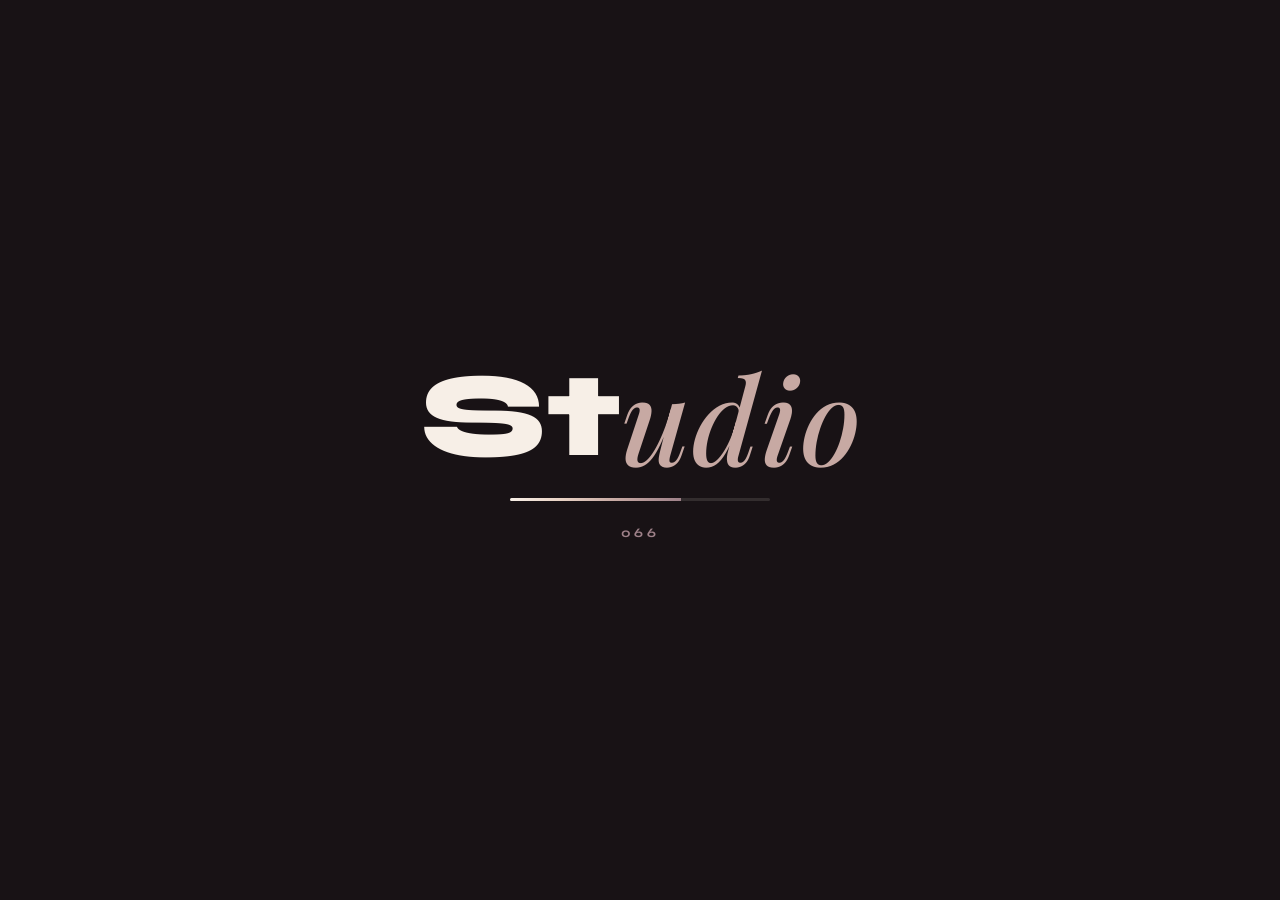
==== commit 29f71338: "Initial deploy via Zip2Git (19 files)" ====
--- a/studio.html
+++ b/studio.html
@@ -49,7 +49,7 @@
 
       <!-- CONTENT -->
       <section class="pane" data-pane="content" role="tabpanel">
-        <h2 class="pane-title">Content <small>What should the QR open?</small></h2>
+        <h2 class="pane-title">Content </h2>
         <div class="chips" id="typeChips"></div>
         <div class="fields" id="fields"></div>
         <div class="enc" id="encoded" aria-live="polite"></div>
@@ -66,7 +66,7 @@
 
       <!-- SHAPES -->
       <section class="pane" data-pane="shapes" role="tabpanel" hidden>
-        <h2 class="pane-title">Shapes <small>Body and corner eyes</small></h2>
+        <h2 class="pane-title">Shapes </h2>
         <div class="group"><div class="g-title">Body pattern</div><div class="grid-shapes" id="gBody"></div></div>
         <div class="group"><div class="g-title">Eye frame</div><div class="grid-shapes" id="gFrame"></div></div>
         <div class="group"><div class="g-title">Eye centre</div><div class="grid-shapes" id="gBall"></div></div>
@@ -75,7 +75,7 @@
 
       <!-- COLORS -->
       <section class="pane" data-pane="colors" role="tabpanel" hidden>
-        <h2 class="pane-title">Colours <small>Foreground &amp; background</small></h2>
+        <h2 class="pane-title">Colours </h2>
         <div class="group">
           <div class="g-title">Colour style</div>
           <div class="seg">
@@ -110,7 +110,7 @@
 
       <!-- BACKGROUND -->
       <section class="pane" data-pane="background" role="tabpanel" hidden>
-        <h2 class="pane-title">Background <small>Layout, colour &amp; image</small></h2>
+        <h2 class="pane-title">Background </h2>
         <div class="group">
           <div class="g-title">Layout</div>
           <div class="layouts">
@@ -138,7 +138,7 @@
 
       <!-- LOGO -->
       <section class="pane" data-pane="logo" role="tabpanel" hidden>
-        <h2 class="pane-title">Logo &amp; icon <small>Put your brand in the centre</small></h2>
+        <h2 class="pane-title">Logo &amp; icon </h2>
         <div class="group">
           <div class="g-title">Icons</div>
           <div class="icon-grid" id="iconGrid"></div>
@@ -167,7 +167,7 @@
 
       <!-- FRAME -->
       <section class="pane" data-pane="frame" role="tabpanel" hidden>
-        <h2 class="pane-title">Label <small>Call-to-action bar</small></h2>
+        <h2 class="pane-title">Label </h2>
         <div class="switch-row"><span>Show label bar</span><button class="switch" role="switch" data-toggle="frameOn" aria-label="Show label bar"><i></i></button></div>
         <div data-when="frameOn">
           <div class="field"><label for="frameText">Text</label><input id="frameText" class="input" type="text" maxlength="28" data-bind="frameText" placeholder="SCAN ME"></div>
@@ -181,7 +181,7 @@
 
       <!-- EXPORT -->
       <section class="pane" data-pane="export" role="tabpanel" hidden>
-        <h2 class="pane-title">Export <small>Real, sharp, print-ready</small></h2>
+        <h2 class="pane-title">Export </h2>
         <div class="group">
           <div class="g-title">Format</div>
           <div class="seg">
--- a/css/style.css
+++ b/css/style.css
@@ -28,11 +28,11 @@
 }
 
 *, *::before, *::after { box-sizing: border-box; }
-html { scroll-behavior: smooth; -webkit-text-size-adjust: 100%; }
+html { overflow-x: clip; max-width: 100%; scroll-behavior: smooth; -webkit-text-size-adjust: 100%; }
 body {
   margin: 0; background: var(--bg); color: var(--text);
   font-family: var(--font-body); font-size: 16px; line-height: 1.6;
-  -webkit-font-smoothing: antialiased; overflow-x: hidden;
+  -webkit-font-smoothing: antialiased; overflow-x: clip;
 }
 img, canvas, svg { display: block; max-width: 100%; }
 a { color: inherit; text-decoration: none; }
@@ -160,7 +160,7 @@
 
 /* ----- loader + pixel transition ----- */
 .loader {
-  position: fixed; inset: 0; z-index: 9999; background: var(--ink); display: grid; place-items: center; overflow: hidden;
+  position: fixed; inset: 0; width: 100%; max-width: 100vw; z-index: 9999; background: var(--ink); display: grid; place-items: center; overflow: hidden;
 }
 .loader-in { display: flex; flex-direction: column; align-items: center; gap: 22px; }
 .loader-logo { display: flex; gap: 4px; font-family: var(--font-display); font-weight: 800; font-size: clamp(54px, 12vw, 120px); letter-spacing: -.04em; line-height: 1; }
@@ -205,3 +205,13 @@
   *, *::before, *::after { animation-duration: .001ms !important; animation-iteration-count: 1 !important; transition-duration: .001ms !important; scroll-behavior: auto !important; }
   [data-reveal], .split .w > span { opacity: 1; transform: none; }
 }
+
+@media (max-width: 640px) {
+  .container { width: calc(100% - 32px); }
+  .footer-big { margin: 36px 0 6px; }
+  .nav-in .brand span:last-child { font-size: 18px; }
+  .t-hero, .section { overflow-x: clip; }
+}
+
+.hero, .marquee, .stats, .cta, .t-hero { overflow-x: clip; }
+.tunnel { max-width: 100vw; }
--- a/css/studio.css
+++ b/css/studio.css
@@ -157,3 +157,23 @@
   .statusbar { padding: 8px 14px; }
 }
 @media (max-width: 420px) { .top-actions .btn-ghost { display: none; } .pal-grid { grid-template-columns: repeat(5, 1fr); } }
+
+/* ---- phone polish ---- */
+#statInfo { display: none; }
+.statusbar { justify-content: center; }
+@media (max-width: 860px) {
+  .rail { display: grid; grid-template-columns: repeat(7, minmax(0, 1fr)); gap: 2px; padding: 6px 6px; overflow: visible; }
+  .rail button { flex-direction: column; gap: 3px; padding: 8px 0 6px; font-size: 10px; border-radius: 14px; min-width: 0; }
+  .rail button span { max-width: 100%; overflow: hidden; text-overflow: ellipsis; white-space: nowrap; }
+  .rail button svg { width: 20px; height: 20px; }
+  .enc { display: none; }
+  .stage-wrap { height: 42dvh; min-height: 240px; }
+  .statusbar { padding: 6px 12px; }
+  .pane-title { font-size: 22px; margin-bottom: 16px; }
+  .grid-shapes { grid-template-columns: repeat(4, minmax(0, 1fr)); }
+  .row2 { grid-template-columns: 1fr 1fr; }
+  .layouts { gap: 6px; }
+  .topbar .btn-sm { padding: 0 14px; }
+  .sample-badge { top: 8px; font-size: 11px; padding: 6px 12px; }
+}
+@media (max-width: 380px) { .row2 { grid-template-columns: 1fr; } .top-actions .btn-ghost { display: none; } }
